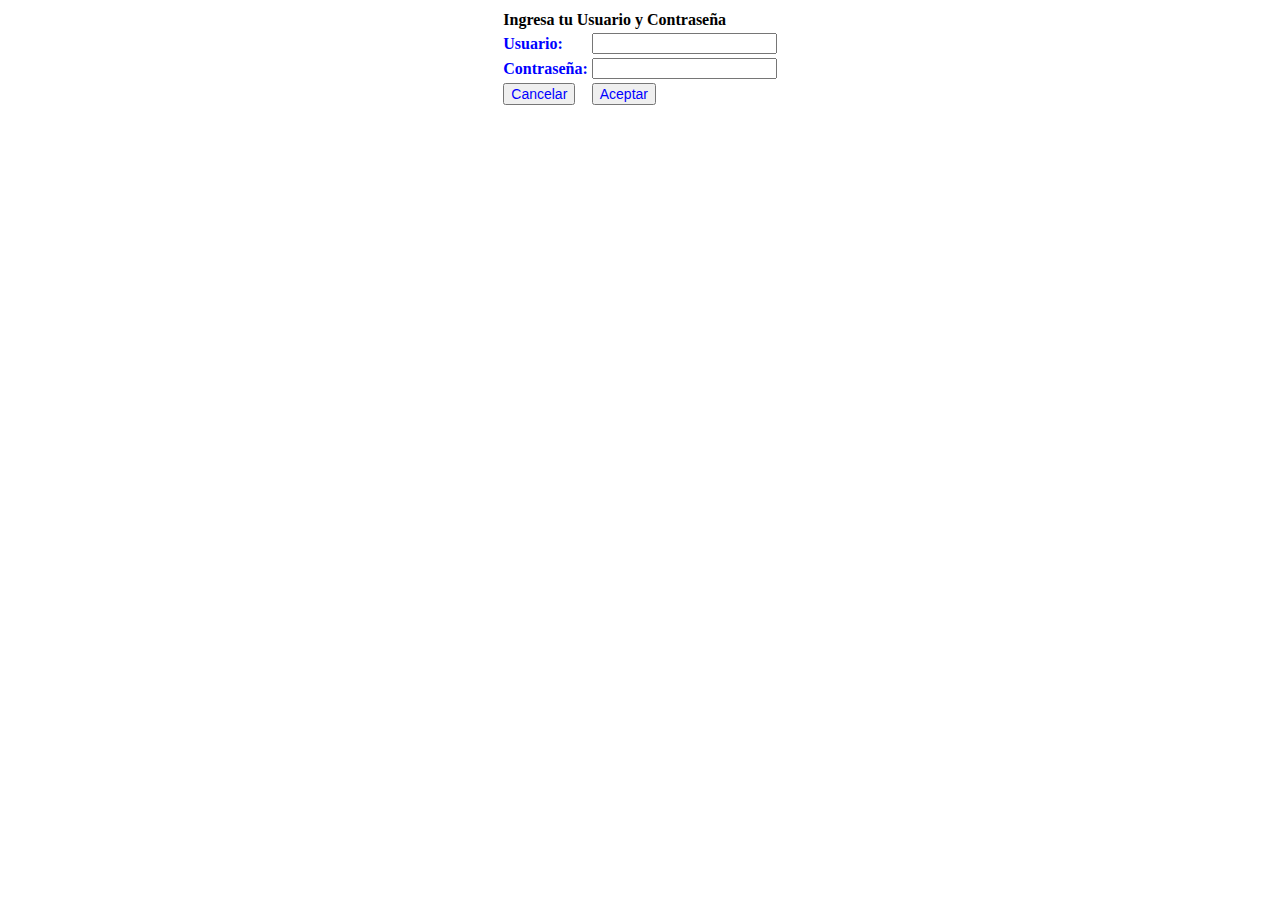
==== apache-tomcat-8.0.28/webapps/meetstoric/index.html @ d3734373 "Creación de Meetstoric" ====
<!-- <!DOCTYPE html> -->
<!-- <html> -->
<!--   <head> -->
<!--     <meta charset="UTF-8"> -->
<!--     <\!-- <link rel="stylesheet" href="Movie_Web.css" typ="text/css"> -\-> -->
<!--     <title>PENDIENTE</title> -->
<!--   </head> -->
<!--   <body> -->

<!--     <form method="post" action="/inicioSesion"> -->

<!--      Mail: <input type="email" name="user"/> -->

<!--      Contraseña: <input type="password" name="password"/> -->

<!--      <input type="submit" value="Pa' dentro" /> -->

<!--     </form> -->

    
<!--   </body> -->



<!DOCTYPE html>

<html>

<head>

<meta charset="UTF-8">

<title>Login Web</title>





</head><script type="text/javascript" lang="JavaScript">

  function validarDatos(){

      var usuario=document.getElementById("usuario");

      var password=document.getElementById("password");

      if(usuario.value=="" || usuario.value=='' || usuario.value==null){

	  alert("Ingresa tu usuario y contraseña");

	  usuario.focus();

	  return false;

      }else if(password.value=="" || password.value=='' || password.value==null){

	  alert("Ingresa tu contraseña y contraseña");

	  password.focus();

	  return false;

	  

      }else{

	  return true;

      }

  }



</script>

<body>



<form action="loginWeb" method="post" onsubmit="return validarDatos();">

<table align="center"> 

<tr>

<td colspan="2" style="font-weight:bold; size: 20px ">Ingresa tu Usuario y Contraseña</td>

</tr>

<tr>

<td style="font-weight: bold; size: 12px; color:blue; align:right">Usuario:</td>

<td><input type="text" name="usuario" id="usuario"></td>

</tr>

<tr>

<td style="font-weight: bold; size: 12px; color:blue; align: right">Contraseña:</td>

<td><input type="password" name="password" id="password"></td>

</tr>

<tr>

<td><input type="button" value="Cancelar" style=font-size:14px;color:blue; ></td>

<td><input type="submit" value="Aceptar"  style=font-size:14px;color:blue; ></td>

</tr>

</table>

</form>



</body>

</html>
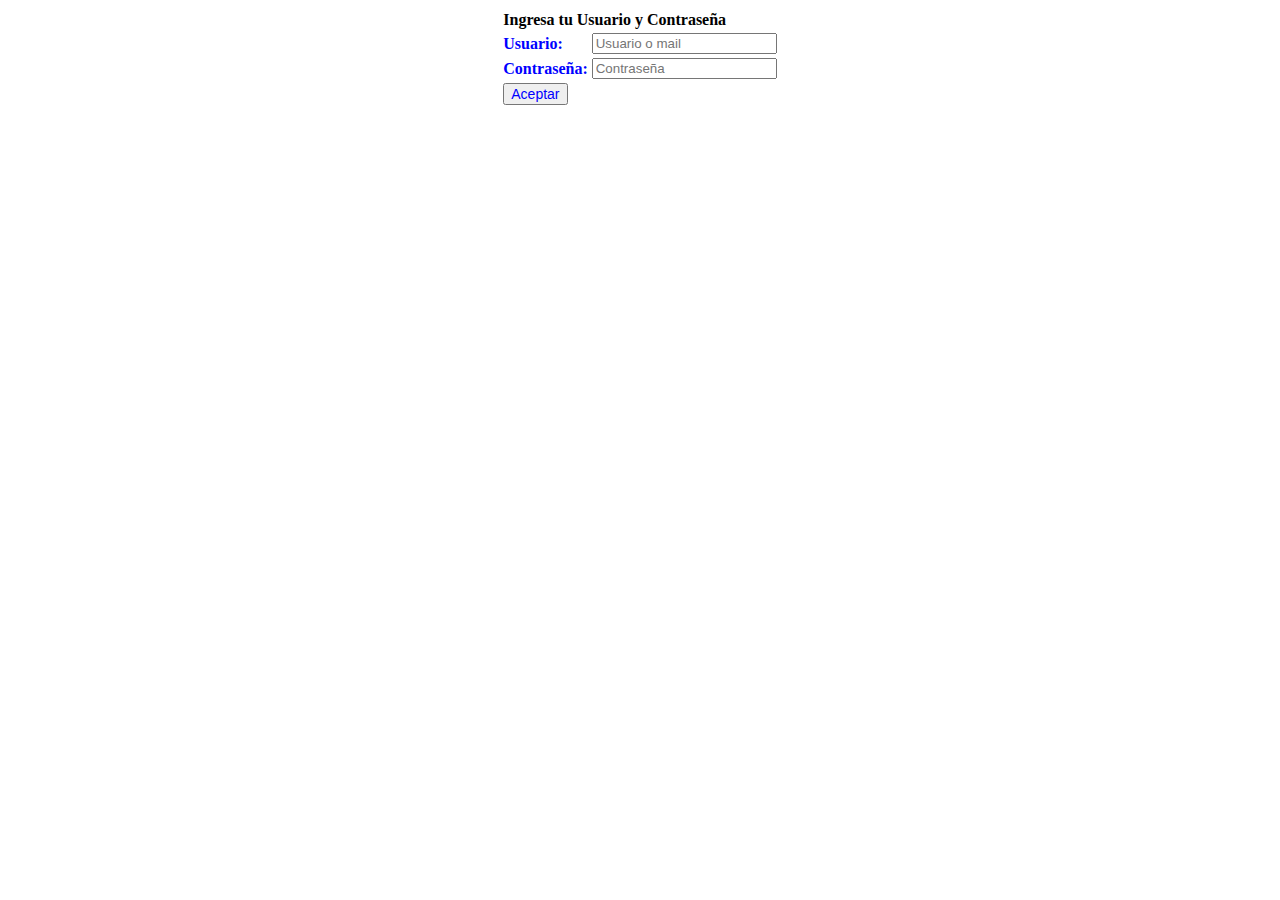
==== commit 40851ad5: "Avances:" ====
--- a/apache-tomcat-8.0.28/webapps/meetstoric/index.html
+++ b/apache-tomcat-8.0.28/webapps/meetstoric/index.html
@@ -1,27 +1,3 @@
-
-<!-- <!DOCTYPE html> -->
-<!-- <html> -->
-<!--   <head> -->
-<!--     <meta charset="UTF-8"> -->
-<!--     <\!-- <link rel="stylesheet" href="Movie_Web.css" typ="text/css"> -\-> -->
-<!--     <title>PENDIENTE</title> -->
-<!--   </head> -->
-<!--   <body> -->
-
-<!--     <form method="post" action="/inicioSesion"> -->
-
-<!--      Mail: <input type="email" name="user"/> -->
-
-<!--      Contraseña: <input type="password" name="password"/> -->
-
-<!--      <input type="submit" value="Pa' dentro" /> -->
-
-<!--     </form> -->
-
-    
-<!--   </body> -->
-
-
 
 <!DOCTYPE html>
 
@@ -34,90 +10,105 @@
 <title>Login Web</title>
 
 
+<link rel="stylesheet"
+	href="https://maxcdn.bootstrapcdn.com/bootstrap/3.3.6/css/bootstrap.min.css"
+	integrity="sha384-1q8mTJOASx8j1Au+a5WDVnPi2lkFfwwEAa8hDDdjZlpLegxhjVME1fgjWPGmkzs7"
+	crossorigin="anonymous">
 
 
+</head>
+<script type="text/javascript" lang="JavaScript">
+	function validarDatos() {
 
-</head><script type="text/javascript" lang="JavaScript">
+		var usuario = document.getElementById("usuario");
 
-  function validarDatos(){
+		var password = document.getElementById("password");
 
-      var usuario=document.getElementById("usuario");
+		if (usuario.value == "" || usuario.value == '' || usuario.value == null) {
 
-      var password=document.getElementById("password");
+			alert("Ingresa tu usuario y contraseña");
 
-      if(usuario.value=="" || usuario.value=='' || usuario.value==null){
+			usuario.focus();
 
-	  alert("Ingresa tu usuario y contraseña");
+			return false;
 
-	  usuario.focus();
+		} else if (password.value == "" || password.value == ''
+				|| password.value == null) {
 
-	  return false;
+			alert("Ingresa tu contraseña y contraseña");
 
-      }else if(password.value=="" || password.value=='' || password.value==null){
+			password.focus();
 
-	  alert("Ingresa tu contraseña y contraseña");
+			return false;
 
-	  password.focus();
+		} else {
 
-	  return false;
+			return true;
 
-	  
+		}
 
-      }else{
-
-	  return true;
-
-      }
-
-  }
-
-
-
+	}
 </script>
 
-<body>
+<!-- <body background="http://wallpapers.wallhaven.cc/wallpapers/full/wallhaven-289103.jpg"> -->
+<!-- <body background="http://wallpapers.wallhaven.cc/wallpapers/full/wallhaven-287859.jpg"> -->
+<!-- <body background="http://static.independent.co.uk/s3fs-public/thumbnails/image/2014/03/14/17/kissing-sailorv4.jpg">
+ -->
+ <body background="http://wallpapers.wallhaven.cc/wallpapers/full/wallhaven-148192.jpg">
+	<main>
 
+	<div class="container container-table">
 
+		<form class="form-group" action="loginWeb" method="post"
+			onsubmit="return validarDatos();">
 
-<form action="loginWeb" method="post" onsubmit="return validarDatos();">
+			<table align="center">
 
-<table align="center"> 
+				<tr class="row vertical-center-row">
 
-<tr>
+					<td class="col-md-4" colspan="2"
+						style="font-weight: bold; size: 20px">Ingresa tu Usuario y
+						Contraseña</td>
 
-<td colspan="2" style="font-weight:bold; size: 20px ">Ingresa tu Usuario y Contraseña</td>
+				</tr>
 
-</tr>
+				<tr class="row vertical-center-row">
 
-<tr>
+					<td class="col-md-4"
+						style="font-weight: bold; size: 30px; color: blue; align: right">Usuario:</td>
 
-<td style="font-weight: bold; size: 12px; color:blue; align:right">Usuario:</td>
+					<td class="col-md-4"><input class="form-control input-lg"
+						type="text" name="usuario" id="usuario" placeholder="Usuario o mail"></td>
 
-<td><input type="text" name="usuario" id="usuario"></td>
+				</tr>
 
-</tr>
+				<tr class="row vertical-center-row">
 
-<tr>
+					<td class="col-md-4"
+						style="font-weight: bold; size: 12px; color: blue; align: right">Contraseña:</td>
 
-<td style="font-weight: bold; size: 12px; color:blue; align: right">Contraseña:</td>
+					<td class="col-md-4"><input class="form-control input-lg"
+						type="password" name="password" id="password" placeholder="Contraseña"></td>
 
-<td><input type="password" name="password" id="password"></td>
+				</tr>
 
-</tr>
+				<tr class="row vertical-center-row">
 
-<tr>
+					<!-- <td><input type="button" value="Cancelar" style=font-size:14px;color:blue; ></td> -->
 
-<td><input type="button" value="Cancelar" style=font-size:14px;color:blue; ></td>
+					<td class="col-md-4"><input
+						class="btn btn-default btn-lg btn-block" type="submit"
+						value="Aceptar" style="font-size: 14px; color: blue;"></td>
 
-<td><input type="submit" value="Aceptar"  style=font-size:14px;color:blue; ></td>
+				</tr>
 
-</tr>
+			</table>
 
-</table>
+		</form>
 
-</form>
+	</div>
 
-
+	</main>
 
 </body>
 
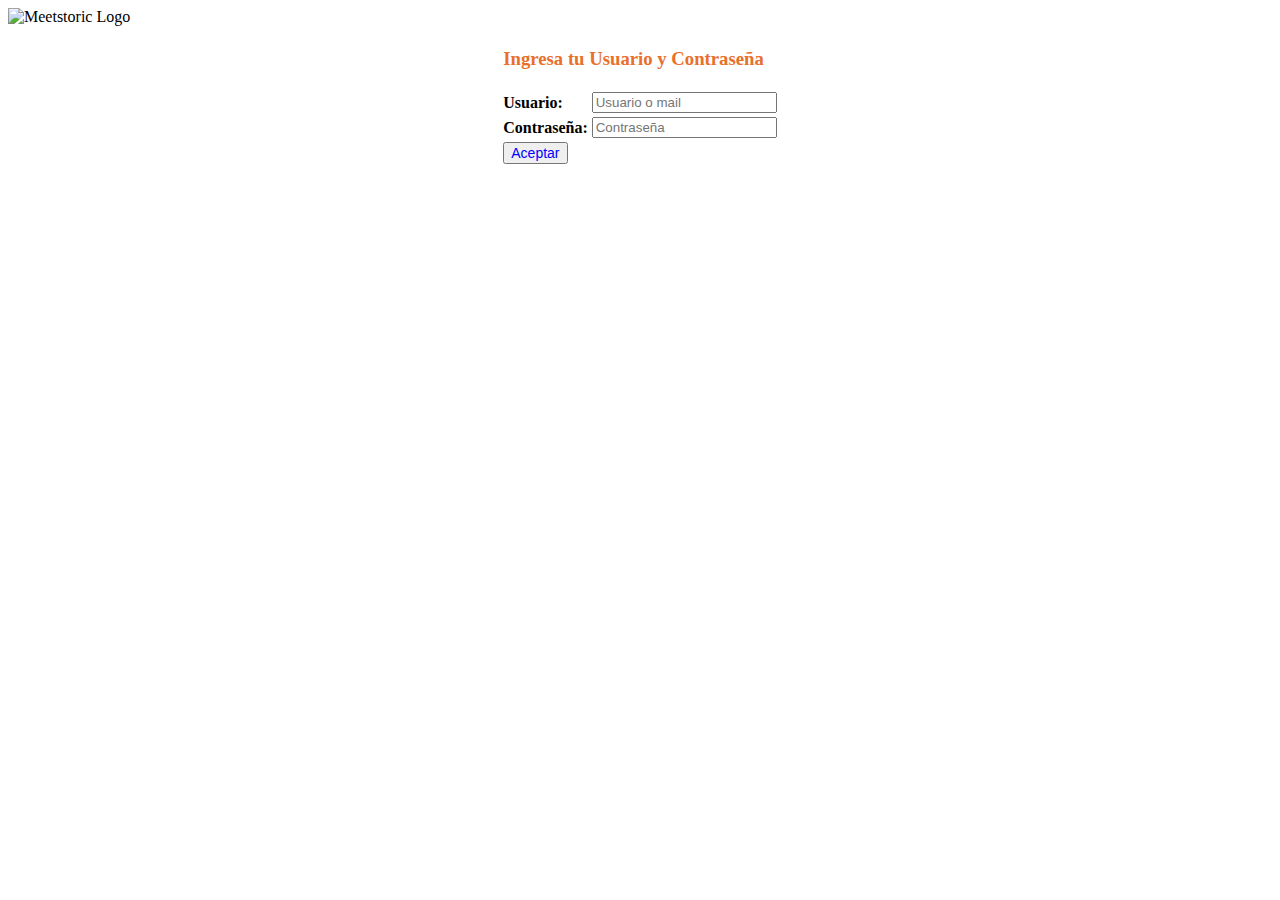
==== commit 503c70e1: "." ====
--- a/apache-tomcat-8.0.28/webapps/meetstoric/index.html
+++ b/apache-tomcat-8.0.28/webapps/meetstoric/index.html
@@ -9,7 +9,7 @@
 
 <title>Login Web</title>
 
-
+<link rel="stylesheet" href="base_style.css" typ="text/css">
 <link rel="stylesheet"
 	href="https://maxcdn.bootstrapcdn.com/bootstrap/3.3.6/css/bootstrap.min.css"
 	integrity="sha384-1q8mTJOASx8j1Au+a5WDVnPi2lkFfwwEAa8hDDdjZlpLegxhjVME1fgjWPGmkzs7"
@@ -55,9 +55,16 @@
 <!-- <body background="http://static.independent.co.uk/s3fs-public/thumbnails/image/2014/03/14/17/kissing-sailorv4.jpg">
  -->
  <body background="http://wallpapers.wallhaven.cc/wallpapers/full/wallhaven-148192.jpg">
-	<main>
+ 
+	<main class="container" id="portada_container">
+	
+	<div class="col-md-4">
+	
+	<img alt="Meetstoric Logo" src="/img/logo.png">	
+	
+	</div>
 
-	<div class="container container-table">
+	<div id="login_container" class="col-md-8 container-table jumbotron">
 
 		<form class="form-group" action="loginWeb" method="post"
 			onsubmit="return validarDatos();">
@@ -67,17 +74,17 @@
 				<tr class="row vertical-center-row">
 
 					<td class="col-md-4" colspan="2"
-						style="font-weight: bold; size: 20px">Ingresa tu Usuario y
-						Contraseña</td>
+						style="color: #e8702a"><h3>Ingresa tu Usuario y
+						Contraseña</h3></td> <!-- font-weight: bold; size: 30px; -->
 
 				</tr>
 
 				<tr class="row vertical-center-row">
 
 					<td class="col-md-4"
-						style="font-weight: bold; size: 30px; color: blue; align: right">Usuario:</td>
+						style="font-weight: bold; size: 30px; align: right">Usuario:</td>
 
-					<td class="col-md-4"><input class="form-control input-lg"
+					<td class="col-md-6"><input class="form-control input-lg"
 						type="text" name="usuario" id="usuario" placeholder="Usuario o mail"></td>
 
 				</tr>
@@ -85,9 +92,9 @@
 				<tr class="row vertical-center-row">
 
 					<td class="col-md-4"
-						style="font-weight: bold; size: 12px; color: blue; align: right">Contraseña:</td>
+						style="font-weight: bold; size: 12px; align: right">Contraseña:</td>
 
-					<td class="col-md-4"><input class="form-control input-lg"
+					<td class="col-md-6"><input class="form-control input-lg"
 						type="password" name="password" id="password" placeholder="Contraseña"></td>
 
 				</tr>
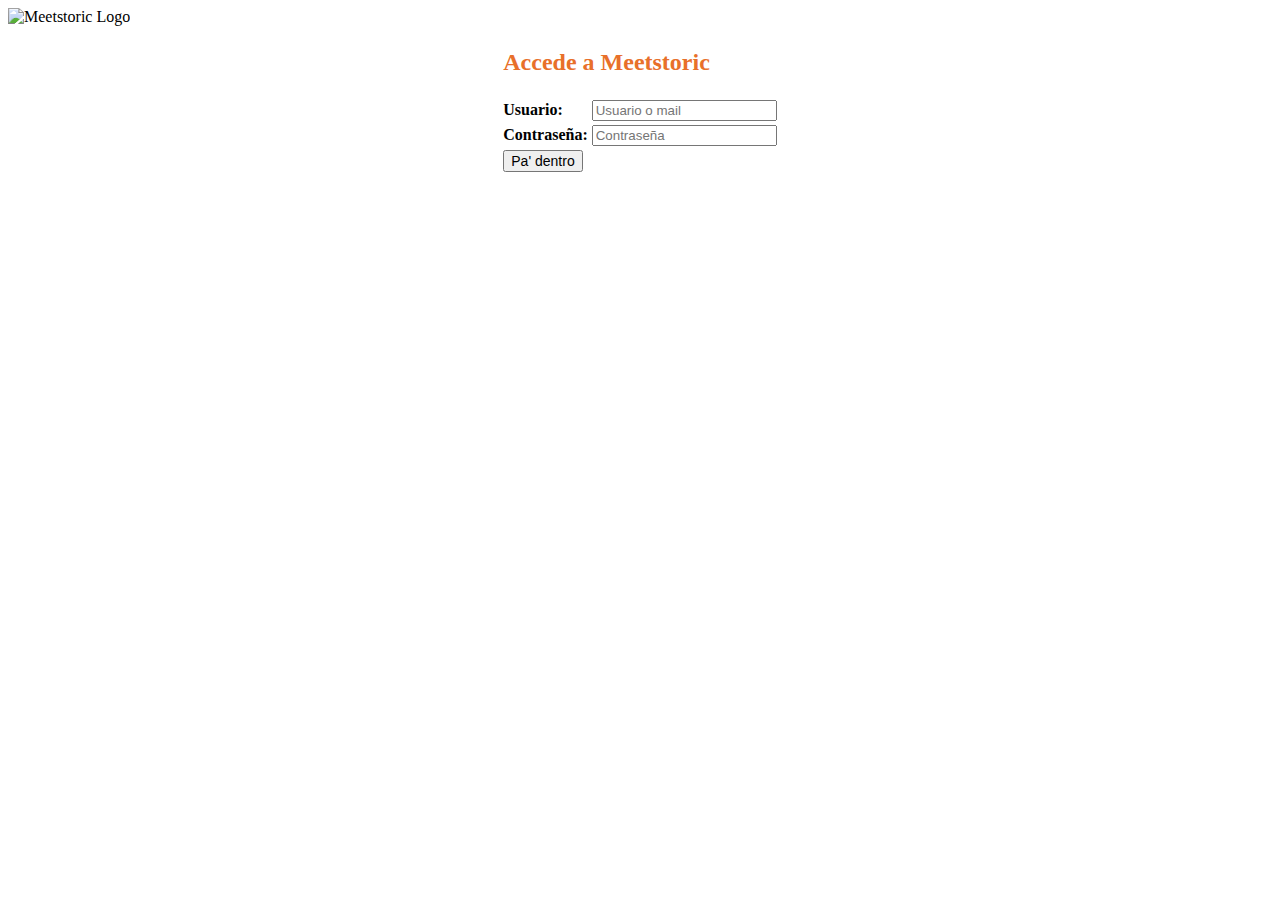
==== commit 2ef8fbb9: "." ====
--- a/apache-tomcat-8.0.28/webapps/meetstoric/index.html
+++ b/apache-tomcat-8.0.28/webapps/meetstoric/index.html
@@ -56,7 +56,7 @@
  -->
  <body background="http://wallpapers.wallhaven.cc/wallpapers/full/wallhaven-148192.jpg">
  
-	<main class="container" id="portada_container">
+	<main class="container container-fluid" id="portada_container">
 	
 	<div class="col-md-4">
 	
@@ -64,7 +64,7 @@
 	
 	</div>
 
-	<div id="login_container" class="col-md-8 container-table jumbotron">
+	<div id="login_container" class="col-md-8 container-table jumbotron front-signin">
 
 		<form class="form-group" action="loginWeb" method="post"
 			onsubmit="return validarDatos();">
@@ -74,15 +74,14 @@
 				<tr class="row vertical-center-row">
 
 					<td class="col-md-4" colspan="2"
-						style="color: #e8702a"><h3>Ingresa tu Usuario y
-						Contraseña</h3></td> <!-- font-weight: bold; size: 30px; -->
+						style="font-weight: bold; color: #e8702a"><h2>Accede a Meetstoric</h2></td> <!-- font-weight: bold; size: 30px; -->
 
 				</tr>
 
 				<tr class="row vertical-center-row">
 
 					<td class="col-md-4"
-						style="font-weight: bold; size: 30px; align: right">Usuario:</td>
+						style="font-weight: bold; size: 100px; align: right; overflow: hidden">Usuario:</td>
 
 					<td class="col-md-6"><input class="form-control input-lg"
 						type="text" name="usuario" id="usuario" placeholder="Usuario o mail"></td>
@@ -92,7 +91,7 @@
 				<tr class="row vertical-center-row">
 
 					<td class="col-md-4"
-						style="font-weight: bold; size: 12px; align: right">Contraseña:</td>
+						style="font-weight: bold; size: 100px; align: right; overflow: hidden">Contraseña:</td>
 
 					<td class="col-md-6"><input class="form-control input-lg"
 						type="password" name="password" id="password" placeholder="Contraseña"></td>
@@ -103,9 +102,9 @@
 
 					<!-- <td><input type="button" value="Cancelar" style=font-size:14px;color:blue; ></td> -->
 
-					<td class="col-md-4"><input
-						class="btn btn-default btn-lg btn-block" type="submit"
-						value="Aceptar" style="font-size: 14px; color: blue;"></td>
+					<td class="col-md-4"><button
+						class="btn success_button btn-lg btn-block" type="submit"
+						value="Aceptar" style="font-size: 14px;"><i class="glyphicon glyphicon-log-in"></i> Pa' dentro</td>
 
 				</tr>
 
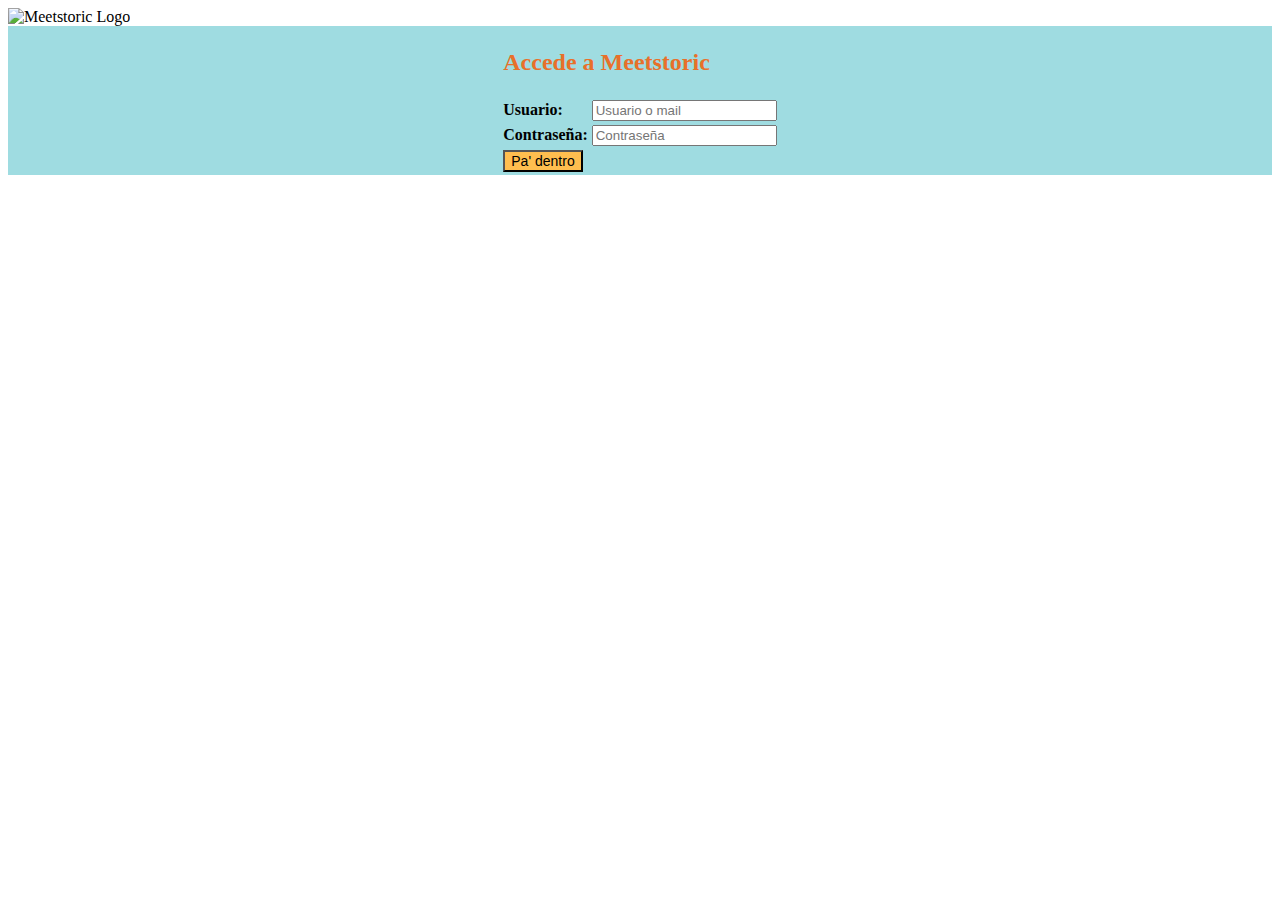
==== commit 72624f79: "." ====
--- a/apache-tomcat-8.0.28/webapps/meetstoric/index.html
+++ b/apache-tomcat-8.0.28/webapps/meetstoric/index.html
@@ -54,9 +54,11 @@
 <!-- <body background="http://wallpapers.wallhaven.cc/wallpapers/full/wallhaven-287859.jpg"> -->
 <!-- <body background="http://static.independent.co.uk/s3fs-public/thumbnails/image/2014/03/14/17/kissing-sailorv4.jpg">
  -->
- <body background="http://wallpapers.wallhaven.cc/wallpapers/full/wallhaven-148192.jpg">
+ <!-- <body background="http://wallpapers.wallhaven.cc/wallpapers/full/wallhaven-148192.jpg"> -->
+
+ <body>
  
-	<main class="container container-fluid" id="portada_container">
+	<main class="container container-fluid jumbotron-fluid" id="portada_container">
 	
 	<div class="col-md-4">
 	
--- a/apache-tomcat-8.0.28/webapps/meetstoric/base_style.css
+++ b/apache-tomcat-8.0.28/webapps/meetstoric/base_style.css
@@ -0,0 +1,183 @@
+/* http://www.color-hex.com/color-palette/827 */
+/* 
+https://www.google.com/fonts#QuickUsePlace:quickUse
+https://www.google.com/fonts/specimen/Pinyon+Script#charset
+https://www.google.com/fonts/specimen/Special+Elite
+ */
+
+
+@import url(https://fonts.googleapis.com/css?family=Satisfy);
+@import url(https://fonts.googleapis.com/css?family=Great+Vibes);
+
+html, body {
+    background-repeat: no-repeat !important;
+    /* background-size: cover; */
+    height: 100% !important;
+    
+}
+
+#portada_container {
+    background: url(http://wallpapers.wallhaven.cc/wallpapers/full/wallhaven-148192.jpg);
+    height: 100% !important;
+    weight: 100%;
+}
+
+ 
+/*  .semi_back {
+ 	background: #6bd2db !important;
+ }
+  */
+  
+nav {
+	background-color: #e8702a;
+}
+
+table a {
+	color: #e8702a;
+	font-weight: bold;
+}
+
+footer {
+    background-color: #ffbe4f !important;
+}
+
+/* thead td {
+	
+	color: #ffbe4f;
+	
+} */
+
+.success_button {
+	
+	background-color: #ffbe4f;
+	color: black;
+	
+}
+
+.fail_button {
+	background-color: #0c457d;
+	color: white;
+}
+
+#jumbotron_1 {
+	
+	background-color: #ffbe4f;
+	
+}
+
+.jumbotron_even {
+	background: #6bd2db !important;
+	/* height: 100%; */
+}
+
+.jumbotron_even:hover {
+	background: #0ea7b5 !important;
+}
+
+nav a:hover{
+	
+	background-color: #ffbe4f !important;
+	
+}
+
+#login_container {
+	
+	background: rgba(14, 167, 181, 0.4);
+	
+	
+	
+}
+
+.foto_perfil {
+	
+	
+	
+}
+
+#nombre_perfil{
+	
+	color: #0c457d;
+	/* font-family: 'Satisfy', cursive; */
+	font-family: 'Great Vibes', cursive;
+	
+}
+
+#presentation {
+	/* background-image: url(http://wallpapers.wallhaven.cc/wallpapers/full/wallhaven-239694.png) !important; */
+	background-size: 100%;
+	background-repeat: no-repeat;
+}
+
+div[class^="col-md-4"] h2 {
+	
+		color: #0c457d;
+	/* font-family: 'Satisfy', cursive; */
+		font-family: 'Great Vibes', cursive;
+	
+}
+
+#year_perfil {
+	text-align: center;
+	font-size: 150%;
+	
+}
+
+#sexo_perfil {
+	text-align: center;
+	font-size: 150%;
+}
+
+.cita_pic {
+	
+	width: 50px;
+    height: 50px;
+
+}
+
+#main_citas {
+	
+	background-color: #ffbe4f;
+	
+}
+
+#main_me_gusta {
+	
+	background-color: #ffbe4f;
+	
+}
+
+#main_sugerencias {
+	
+	background-color: #ffbe4f;
+	
+}
+
+#main1 {
+	background-color: #6bd2db;
+	height: 100%;
+}
+
+#main2 {
+	background-color: #0ea7b5;
+	height: 100%;
+}
+
+#main3{
+	background-color: #0c457d;
+	height: 100%;
+}
+
+#corazon {
+	width: 50px;
+    height: 50px;
+    font-size: 350%;
+}
+
+/* #mg_button {
+	top: 100% !important;
+} */
+
+#mg_extra_row {
+	width: 50px;
+    height: 50px;
+}
